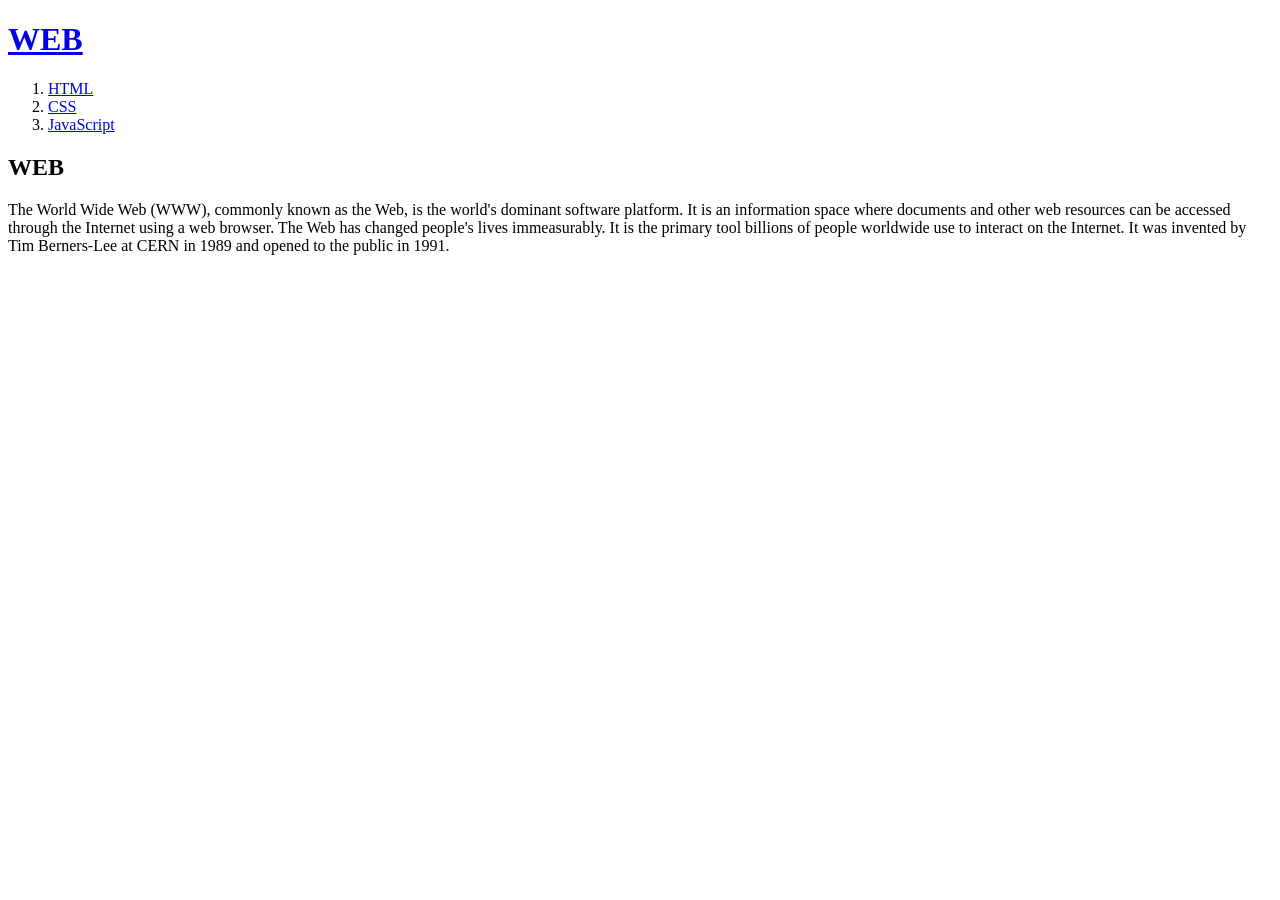
==== index.html @ 05c4e8fe "웹사이트 완성 (생활코딩 튜토리얼)" ====
<!doctype html>
<html>
<head>
  <title>WEB1 - Welcome</title>
  <meta charset="utf-8">
</head>
<body>
  <h1><a href="index.html">WEB</a></h1>
  <ol>
    <li><a href="1.html">HTML</a></li>
    <li><a href="2.html">CSS</a></li>
    <li><a href="3.html">JavaScript</a></li>
  </ol>
  <h2>WEB</h2>
    <p>The World Wide Web (WWW), commonly known as the Web, is the world's dominant software platform. It is an information space where documents and other web resources can be accessed through the Internet using a web browser. The Web has changed people's lives immeasurably. It is the primary tool billions of people worldwide use to interact on the Internet. It was invented by Tim Berners-Lee at CERN in 1989 and opened to the public in 1991.</p>
</body>
</html>
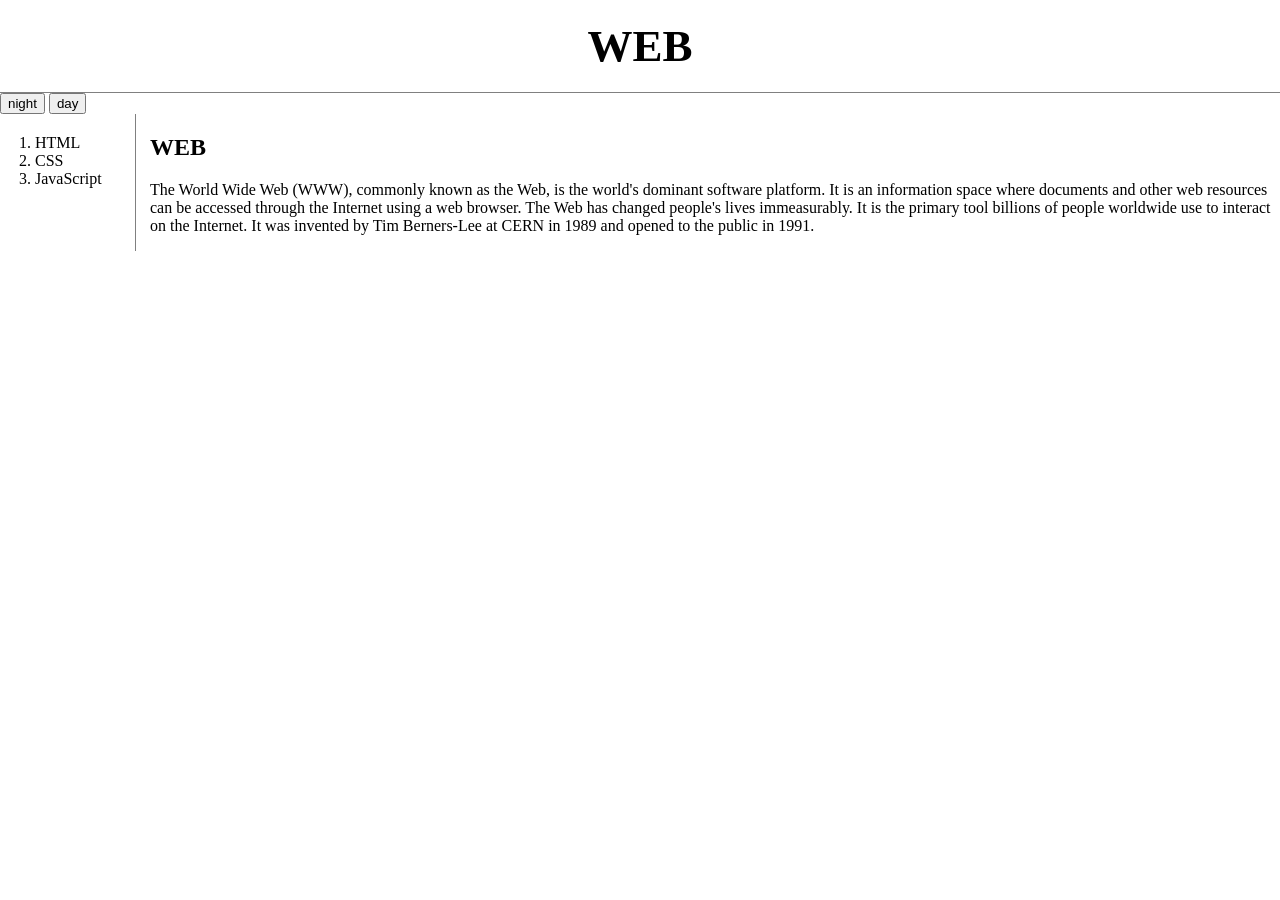
==== commit 3c0c9818: "200714 Learning" ====
--- a/index.html
+++ b/index.html
@@ -1,17 +1,74 @@
 <!doctype html>
 <html>
 <head>
-  <title>WEB1 - Welcome</title>
-  <meta charset="utf-8">
+  <title>WEB1 - Welcome</title> <!-- 홈페이지 타이틀, 제목 -->
+  <meta charset="utf-8"> <!-- 한글 문자 사용 -->
+  <link rel="stylesheet" href="style.css">
+  <!-- Global site tag (gtag.js) - Google Analytics -->
+  <script async src="https://www.googletagmanager.com/gtag/js?id=UA-75613022-1"></script>
+  <script>
+    window.dataLayer = window.dataLayer || [];
+    function gtag(){dataLayer.push(arguments);}
+    gtag('js', new Date());
+
+    gtag('config', 'UA-75613022-1');
+  </script>
 </head>
 <body>
   <h1><a href="index.html">WEB</a></h1>
-  <ol>
-    <li><a href="1.html">HTML</a></li>
-    <li><a href="2.html">CSS</a></li>
-    <li><a href="3.html">JavaScript</a></li>
-  </ol>
-  <h2>WEB</h2>
-    <p>The World Wide Web (WWW), commonly known as the Web, is the world's dominant software platform. It is an information space where documents and other web resources can be accessed through the Internet using a web browser. The Web has changed people's lives immeasurably. It is the primary tool billions of people worldwide use to interact on the Internet. It was invented by Tim Berners-Lee at CERN in 1989 and opened to the public in 1991.</p>
+  <input type="button" value="night" onclick="
+    document.querySelector('body').style.backgroundColor='black';
+    document.querySelector('body').style.color='white';
+    ">
+  <input type="button" value="day" onclick="
+    document.querySelector('body').style.backgroundColor='white';
+    document.querySelector('body').style.color='black';
+    ">
+  <div id="grid">
+    <ol>
+      <li><a href="1.html">HTML</a></li>
+      <li><a href="2.html">CSS</a></li>
+      <li><a href="3.html">JavaScript</a></li>
+    </ol>
+    <div>
+      <h2>WEB</h2>
+        <p>The World Wide Web (WWW), commonly known as the Web, is the world's dominant software platform. It is an information space where documents and other web resources can be accessed through the Internet using a web browser. The Web has changed people's lives immeasurably. It is the primary tool billions of people worldwide use to interact on the Internet. It was invented by Tim Berners-Lee at CERN in 1989 and opened to the public in 1991.</p>
+    </div>
+  </div>
+
+    <p>
+            <div id="disqus_thread"></div>
+      <script>
+          /**
+          *  RECOMMENDED CONFIGURATION VARIABLES: EDIT AND UNCOMMENT THE SECTION BELOW TO INSERT DYNAMIC VALUES FROM YOUR PLATFORM OR CMS.
+          *  LEARN WHY DEFINING THESE VARIABLES IS IMPORTANT: https://disqus.com/admin/universalcode/#configuration-variables    */
+          /*
+          var disqus_config = function () {
+          this.page.url = PAGE_URL;  // Replace PAGE_URL with your page's canonical URL variable
+          this.page.identifier = PAGE_IDENTIFIER; // Replace PAGE_IDENTIFIER with your page's unique identifier variable
+          };
+          */
+          (function() { // DON'T EDIT BELOW THIS LINE
+          var d = document, s = d.createElement('script');
+          s.src = 'https://html-learning.disqus.com/embed.js';
+          s.setAttribute('data-timestamp', +new Date());
+          (d.head || d.body).appendChild(s);
+          })();
+      </script>
+      <noscript>Please enable JavaScript to view the <a href="https://disqus.com/?ref_noscript">comments powered by Disqus.</a></noscript>
+    </p>
+    <!--Start of Tawk.to Script-->
+  <script type="text/javascript">
+  var Tawk_API=Tawk_API||{}, Tawk_LoadStart=new Date();
+  (function(){
+  var s1=document.createElement("script"),s0=document.getElementsByTagName("script")[0];
+  s1.async=true;
+  s1.src='https://embed.tawk.to/62c7e3acb0d10b6f3e7b6509/1g7ed2mek';
+  s1.charset='UTF-8';
+  s1.setAttribute('crossorigin','*');
+  s0.parentNode.insertBefore(s1,s0);
+  })();
+  </script>
+  <!--End of Tawk.to Script-->
 </body>
 </html>
--- a/style.css
+++ b/style.css
@@ -0,0 +1,36 @@
+body{
+  margin:0;
+}
+a {
+  color:black;
+  text-decoration:none;
+}
+h1 {
+  font-size:45px;
+  text-align:center;
+  border-bottom:1px solid gray;
+  margin:0;
+  padding:20px;
+}
+#grid ol{
+  border-right:1px solid gray;
+  width:80px;
+  margin:0;
+  margin-left:15px;
+  padding:20px;
+}
+#grid {
+  display:grid;
+  grid-template-columns: 150px 1fr;
+}
+@media(max-width:800px){
+  #grid {
+    display:block;
+  }
+  #grid ol{
+    border-right:none;
+  }
+  h1 {
+    border-bottom:none;
+  }
+}
